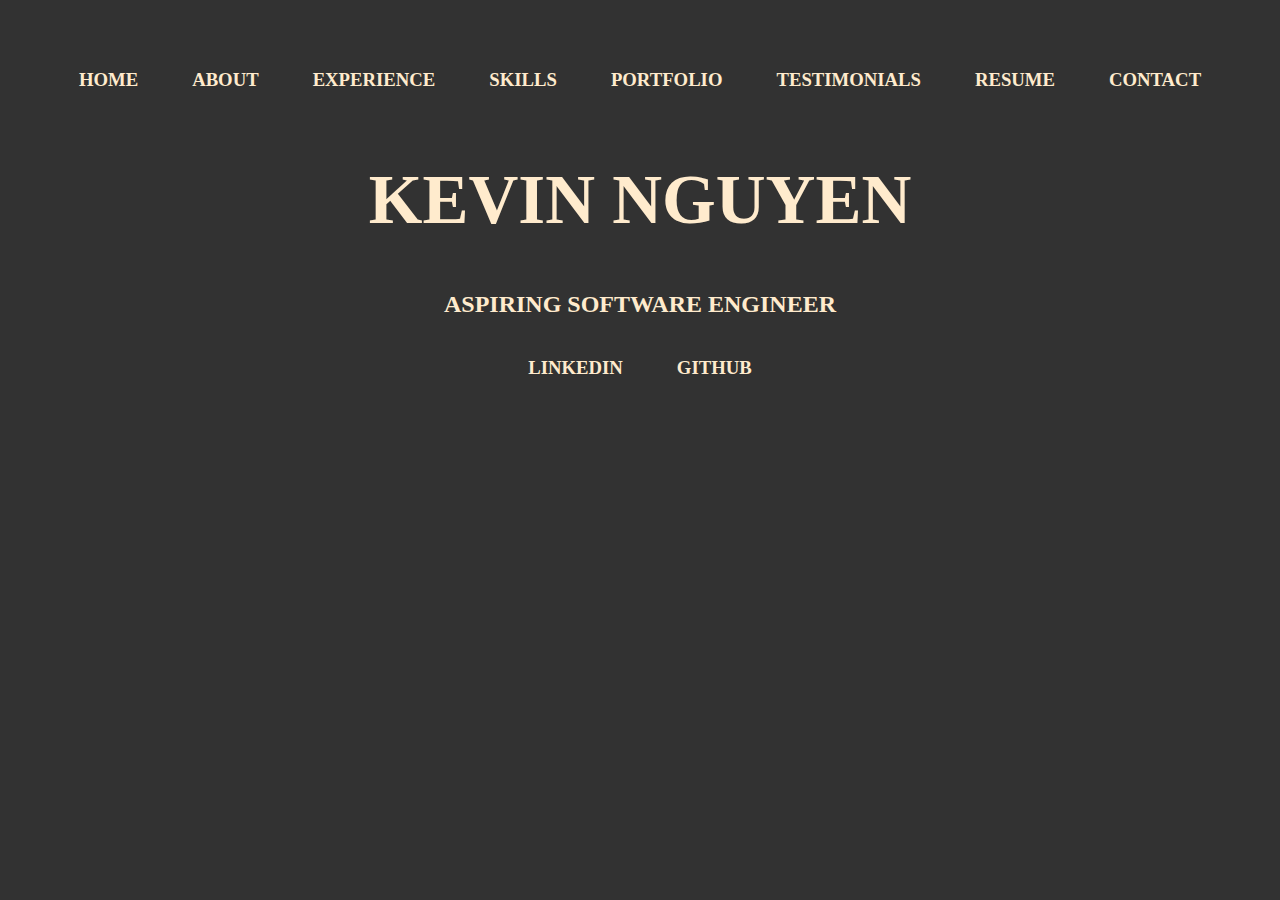
==== index.html @ 7134de21 "poo" ====
<!DOCTYPE html>

<html>
    <head>
        <title>KEVIN NGUYEN</title>
        <link href="main.css" rel="stylesheet" type="text/css"/> 
    </head>
    <body>
        <header>
            <div>
                <h3><a class="menu" href="index.html">HOME</a></h3>
                <h3><a class="menu" href="about.html">ABOUT</a></h3>
                <h3><a class="menu" href="experience.html">EXPERIENCE</a></h3>
                <h3><a class="menu" href="skills.html">SKILLS</a></h3>
                <h3><a class="menu" href="portfolio.html">PORTFOLIO</a></h3>
                <h3><a class="menu" href="testimonials.html">TESTIMONIALS</a></h3>
                <h3><a class="menu" href="resume.html">RESUME</a></h3>
                <h3><a class="menu" href="contact.html">CONTACT</a></h3>
            </div>
        </header>
        <div>
            <h1 style="font-size: 69px">KEVIN NGUYEN</h1>
            <h2>ASPIRING SOFTWARE ENGINEER</h2>
            <h3><a class="sub_menu" href="">LINKEDIN</a></h3>
            <h3><a class="sub_menu" href="https://github.com/keviniannn">GITHUB</a></h3>
        </div>
    </body>
</html>
---- main.css ----
@font-face {
    font-family: "Futura";
    src: url('/Users/kevinnguyen/Library/Fonts (Removed)/03-16-2023 13_28_58 PDT/FuturaPTBold.otf');
}  

body {
    margin: auto;
    padding: 50px;
    font-family: "Futura";
    background: rgb(50, 50, 50);
    color: white;
}

div {
    text-align: center;
}

header {
    padding: 0px;
    text-align: center;
}

h1 {
    padding: 5px;
    color: blanchedalmond;
}

a {
    color: blanchedalmond;
}

h2, p {
    color: blanchedalmond;
}

h3 {
    color: blanchedalmond;
    display: inline-block;
    padding: 0px;
}

li {
    color: blanchedalmond;
    padding: 5px;
    list-style-type: none;
}

img {
    width: 300px;
}

a:link {
    text-decoration: none;
}
  
a:visited {
    text-decoration: none;
}
  
a:hover {
    color: lime;
    text-decoration: none;
}
  
a:active {
    text-decoration: none;
}

.menu {
    margin: 25px;
    color: blanchedalmond;
}

.sub_menu {
    margin: 25px;
    color: blanchedalmond;
}

.center {
    display: block;
    margin-left: auto;
    margin-right: auto;
    width: 50%;
}
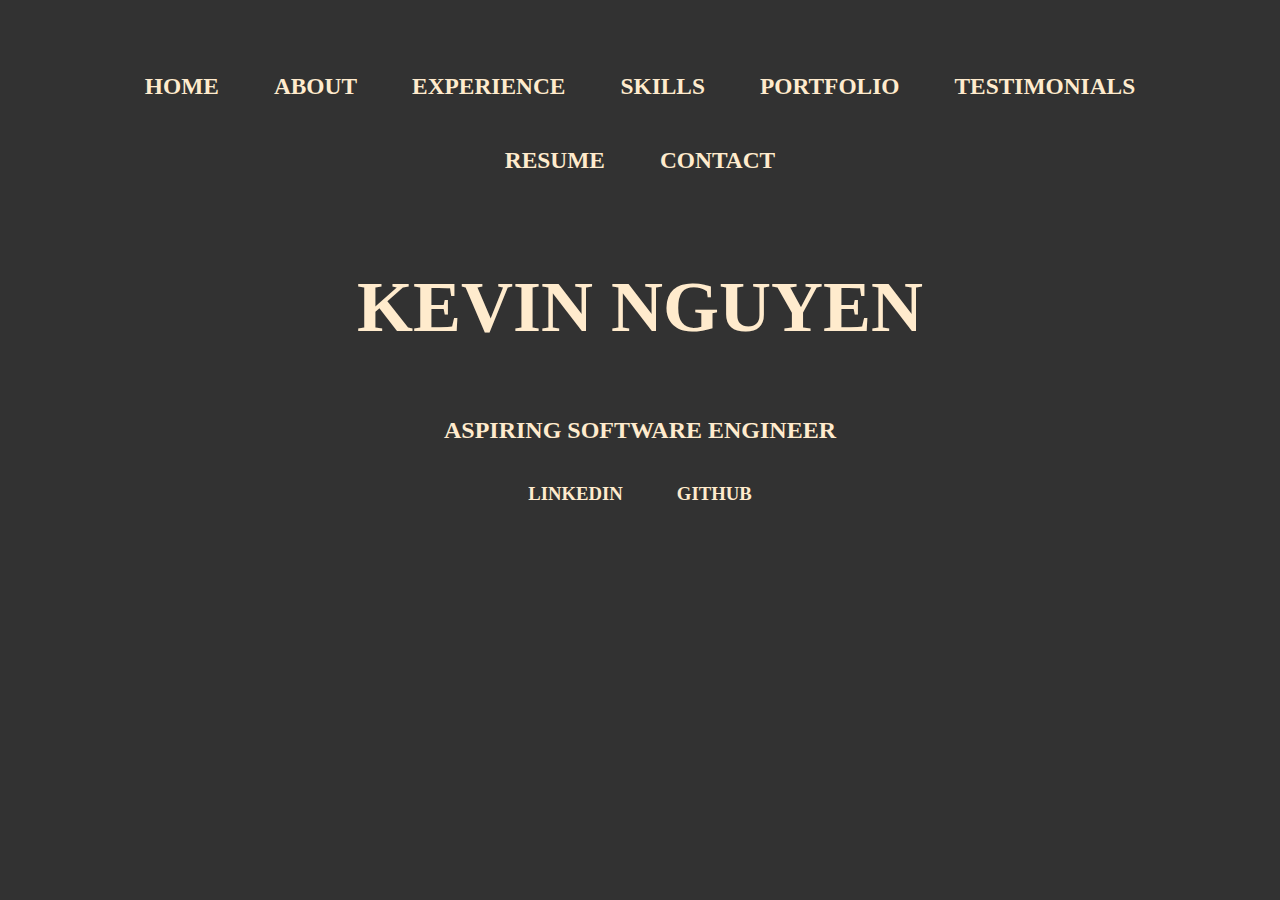
==== commit e65ed27c: "poo" ====
--- a/index.html
+++ b/index.html
@@ -19,7 +19,7 @@
             </div>
         </header>
         <div>
-            <h1 style="font-size: 69px">KEVIN NGUYEN</h1>
+            <h1 style="font-size: 72px">KEVIN NGUYEN</h1>
             <h2>ASPIRING SOFTWARE ENGINEER</h2>
             <h3><a class="sub_menu" href="">LINKEDIN</a></h3>
             <h3><a class="sub_menu" href="https://github.com/keviniannn">GITHUB</a></h3>
--- a/main.css
+++ b/main.css
@@ -18,10 +18,12 @@
 header {
     padding: 0px;
     text-align: center;
+    font-size: 20px;
 }
 
 h1 {
-    padding: 5px;
+    padding: 20px;
+    font-size: 36px;
     color: blanchedalmond;
 }
 
@@ -81,4 +83,8 @@
     margin-left: auto;
     margin-right: auto;
     width: 50%;
-}+}
+
+object  {
+    background-color: white;
+}
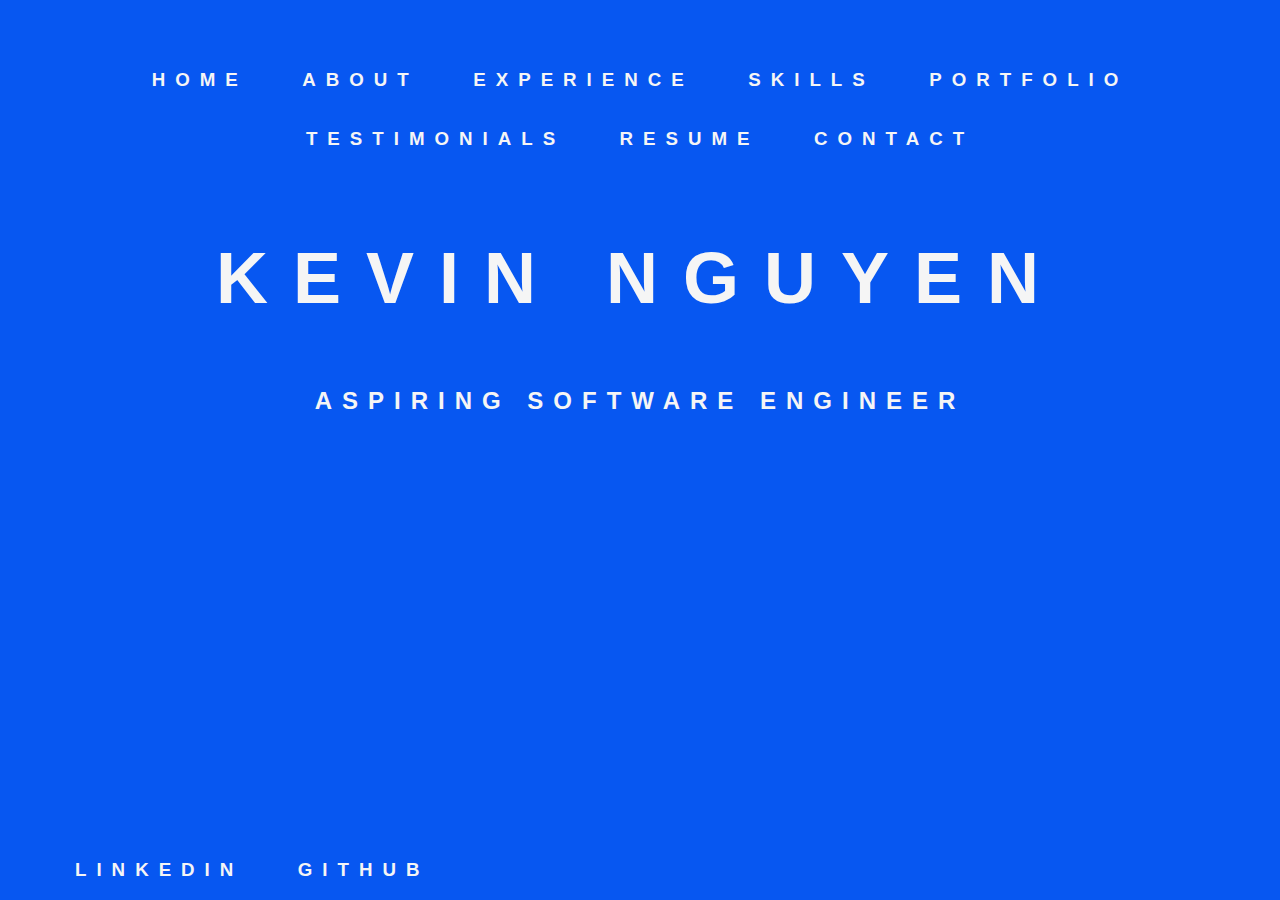
==== commit f5d07646: "poo" ====
--- a/index.html
+++ b/index.html
@@ -21,6 +21,9 @@
         <div>
             <h1 style="font-size: 72px">KEVIN NGUYEN</h1>
             <h2>ASPIRING SOFTWARE ENGINEER</h2>
+            
+        </div>
+        <div id="bottom">
             <h3><a class="sub_menu" href="">LINKEDIN</a></h3>
             <h3><a class="sub_menu" href="https://github.com/keviniannn">GITHUB</a></h3>
         </div>
--- a/main.css
+++ b/main.css
@@ -6,9 +6,8 @@
 body {
     margin: auto;
     padding: 50px;
-    font-family: "Futura";
-    background: rgb(50, 50, 50);
-    color: white;
+    font-family:Arial, Helvetica, sans-serif;
+    background: rgb(7, 87, 241);
 }
 
 div {
@@ -18,31 +17,35 @@
 header {
     padding: 0px;
     text-align: center;
-    font-size: 20px;
+    border-radius: 5px;
 }
 
 h1 {
     padding: 20px;
     font-size: 36px;
-    color: blanchedalmond;
+    letter-spacing: 25px;
+    color: whitesmoke;
 }
 
 a {
-    color: blanchedalmond;
+    color: whitesmoke;
 }
 
 h2, p {
-    color: blanchedalmond;
+    margin: 25px;
+    color: whitesmoke;
+    letter-spacing: 10px;
 }
 
 h3 {
-    color: blanchedalmond;
+    color: whitesmoke;
     display: inline-block;
     padding: 0px;
+    letter-spacing: 2px;
 }
 
 li {
-    color: blanchedalmond;
+    color: slategray;
     padding: 5px;
     list-style-type: none;
 }
@@ -60,7 +63,7 @@
 }
   
 a:hover {
-    color: lime;
+    color: rgb(63, 134, 253);
     text-decoration: none;
 }
   
@@ -70,12 +73,14 @@
 
 .menu {
     margin: 25px;
-    color: blanchedalmond;
+    color: whitesmoke;
+    letter-spacing: 10px;
 }
 
 .sub_menu {
     margin: 25px;
-    color: blanchedalmond;
+    color: whitesmoke;
+    letter-spacing: 10px;
 }
 
 .center {
@@ -88,3 +93,8 @@
 object  {
     background-color: white;
 }
+
+#bottom {
+    position: absolute;
+    bottom: 0;
+}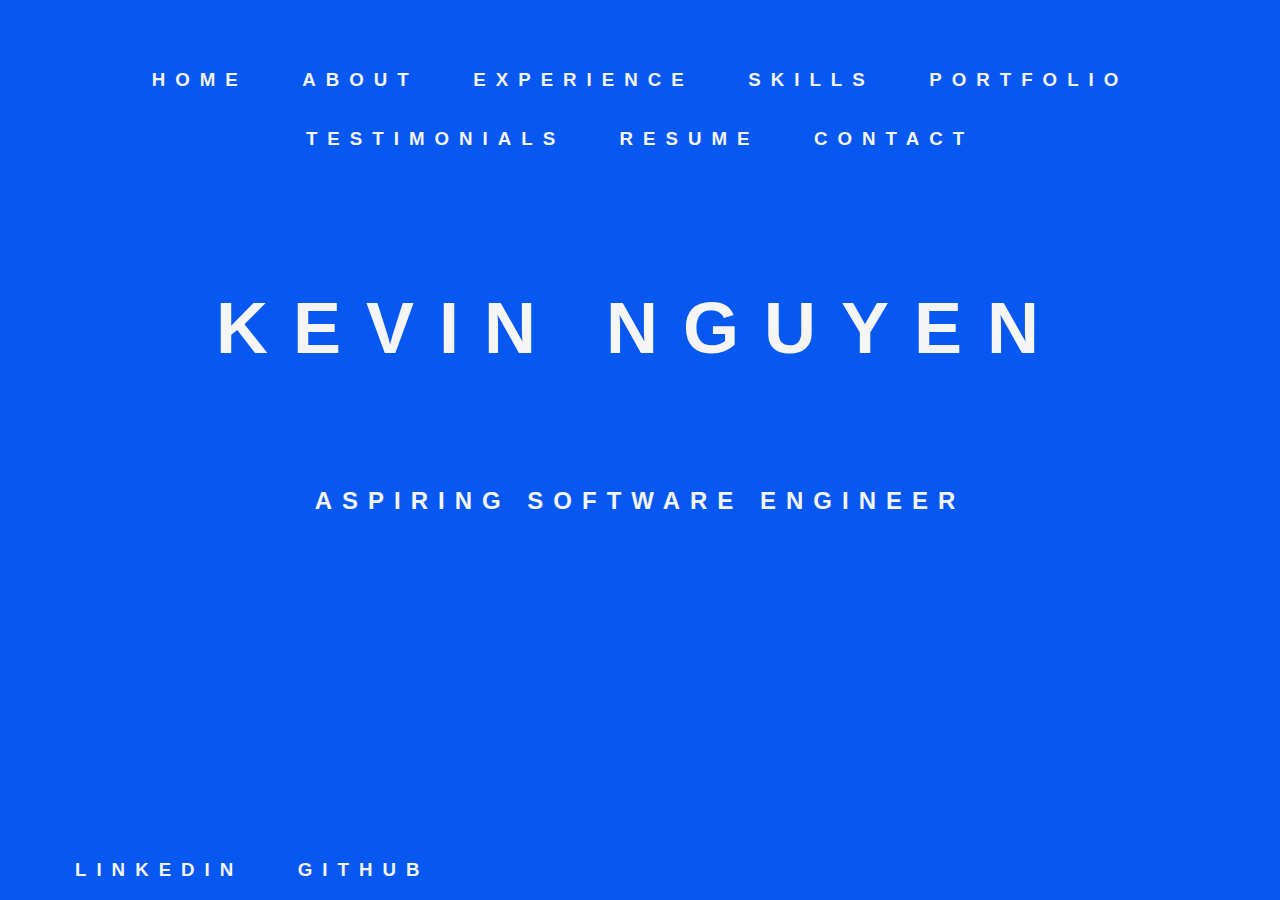
==== commit da3235f0: "poo" ====
--- a/index.html
+++ b/index.html
@@ -19,7 +19,7 @@
             </div>
         </header>
         <div>
-            <h1 style="font-size: 72px">KEVIN NGUYEN</h1>
+            <h1 class="name" style="font-size: 72px">KEVIN NGUYEN</h1>
             <h2>ASPIRING SOFTWARE ENGINEER</h2>
             
         </div>
--- a/main.css
+++ b/main.css
@@ -90,6 +90,11 @@
     width: 50%;
 }
 
+.name {
+    padding: 70px 0;
+    text-align: center;
+}
+
 object  {
     background-color: white;
 }
@@ -97,4 +102,5 @@
 #bottom {
     position: absolute;
     bottom: 0;
+
 }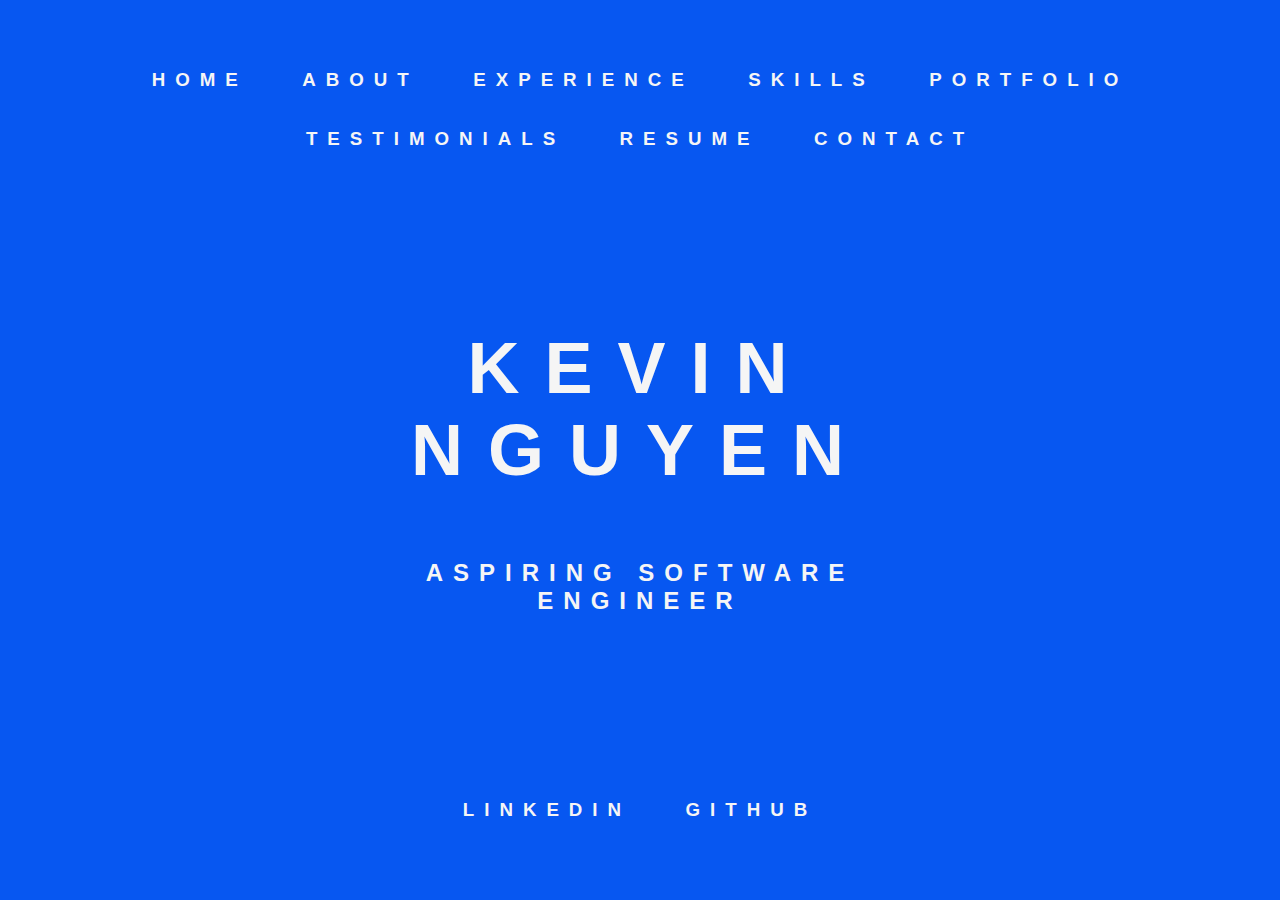
==== commit ac9f8d2f: "poo" ====
--- a/index.html
+++ b/index.html
@@ -18,10 +18,9 @@
                 <h3><a class="menu" href="contact.html">CONTACT</a></h3>
             </div>
         </header>
-        <div>
-            <h1 class="name" style="font-size: 72px">KEVIN NGUYEN</h1>
+        <div class="name">
+            <h1 style="font-size: 72px">KEVIN NGUYEN</h1>
             <h2>ASPIRING SOFTWARE ENGINEER</h2>
-            
         </div>
         <div id="bottom">
             <h3><a class="sub_menu" href="">LINKEDIN</a></h3>
--- a/main.css
+++ b/main.css
@@ -91,8 +91,11 @@
 }
 
 .name {
-    padding: 70px 0;
-    text-align: center;
+    margin: 0;
+    position: absolute;
+    top: 50%;
+    left: 50%;
+    transform: translate(-50%, -50%);
 }
 
 object  {
@@ -100,7 +103,9 @@
 }
 
 #bottom {
+    margin: 0;
     position: absolute;
-    bottom: 0;
-
+    top: 90%;
+    left: 50%;
+    transform: translate(-50%, -50%);
 }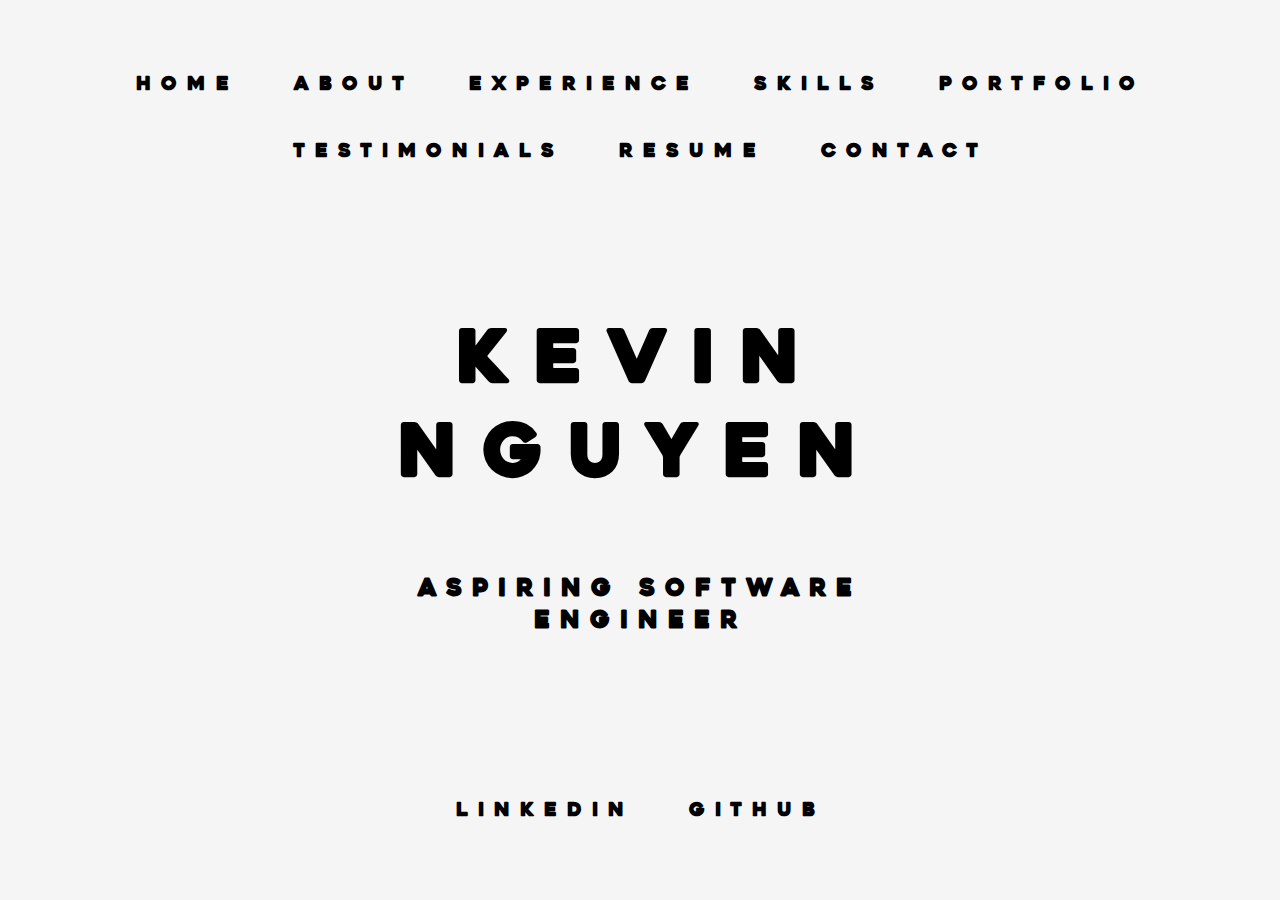
==== commit ac352f45: "poo" ====
--- a/index.html
+++ b/index.html
@@ -22,7 +22,7 @@
             <h1 style="font-size: 72px">KEVIN NGUYEN</h1>
             <h2>ASPIRING SOFTWARE ENGINEER</h2>
         </div>
-        <div id="bottom">
+        <div class="bottom">
             <h3><a class="sub_menu" href="">LINKEDIN</a></h3>
             <h3><a class="sub_menu" href="https://github.com/keviniannn">GITHUB</a></h3>
         </div>
--- a/main.css
+++ b/main.css
@@ -1,13 +1,13 @@
 @font-face {
-    font-family: "Futura";
-    src: url('/Users/kevinnguyen/Library/Fonts (Removed)/03-16-2023 13_28_58 PDT/FuturaPTBold.otf');
+    font-family: "Heavitas";
+    src: url("heavitas/Heavitas.ttf");
 }  
 
 body {
     margin: auto;
     padding: 50px;
-    font-family:Arial, Helvetica, sans-serif;
-    background: rgb(7, 87, 241);
+    font-family: "Heavitas", Arial, sans-serif;
+    background: whitesmoke;
 }
 
 div {
@@ -17,41 +17,41 @@
 header {
     padding: 0px;
     text-align: center;
-    border-radius: 5px;
 }
 
 h1 {
-    padding: 20px;
+    padding: 25px;
     font-size: 36px;
     letter-spacing: 25px;
-    color: whitesmoke;
+    color: black;
 }
 
 a {
-    color: whitesmoke;
+    color: black;
+    line-height: 30px;
 }
 
 h2, p {
     margin: 25px;
-    color: whitesmoke;
+    color: black;
     letter-spacing: 10px;
 }
 
 h3 {
-    color: whitesmoke;
+    color: black;
     display: inline-block;
     padding: 0px;
     letter-spacing: 2px;
-}
-
-li {
-    color: slategray;
-    padding: 5px;
-    list-style-type: none;
+    line-height: 25px;
 }
 
 img {
-    width: 300px;
+    margin: 10px;
+    border: 5px solid black;
+}
+
+object  {
+    background-color: white;
 }
 
 a:link {
@@ -63,7 +63,7 @@
 }
   
 a:hover {
-    color: rgb(63, 134, 253);
+    color: rgb(7, 87, 241);
     text-decoration: none;
 }
   
@@ -73,13 +73,13 @@
 
 .menu {
     margin: 25px;
-    color: whitesmoke;
+    color: black;
     letter-spacing: 10px;
 }
 
 .sub_menu {
     margin: 25px;
-    color: whitesmoke;
+    color: black;
     letter-spacing: 10px;
 }
 
@@ -91,21 +91,18 @@
 }
 
 .name {
-    margin: 0;
     position: absolute;
     top: 50%;
     left: 50%;
     transform: translate(-50%, -50%);
+    padding: 25px;
 }
 
-object  {
-    background-color: white;
-}
-
-#bottom {
+.bottom {
+    padding: 25px;
     margin: 0;
     position: absolute;
     top: 90%;
     left: 50%;
     transform: translate(-50%, -50%);
-}+}
